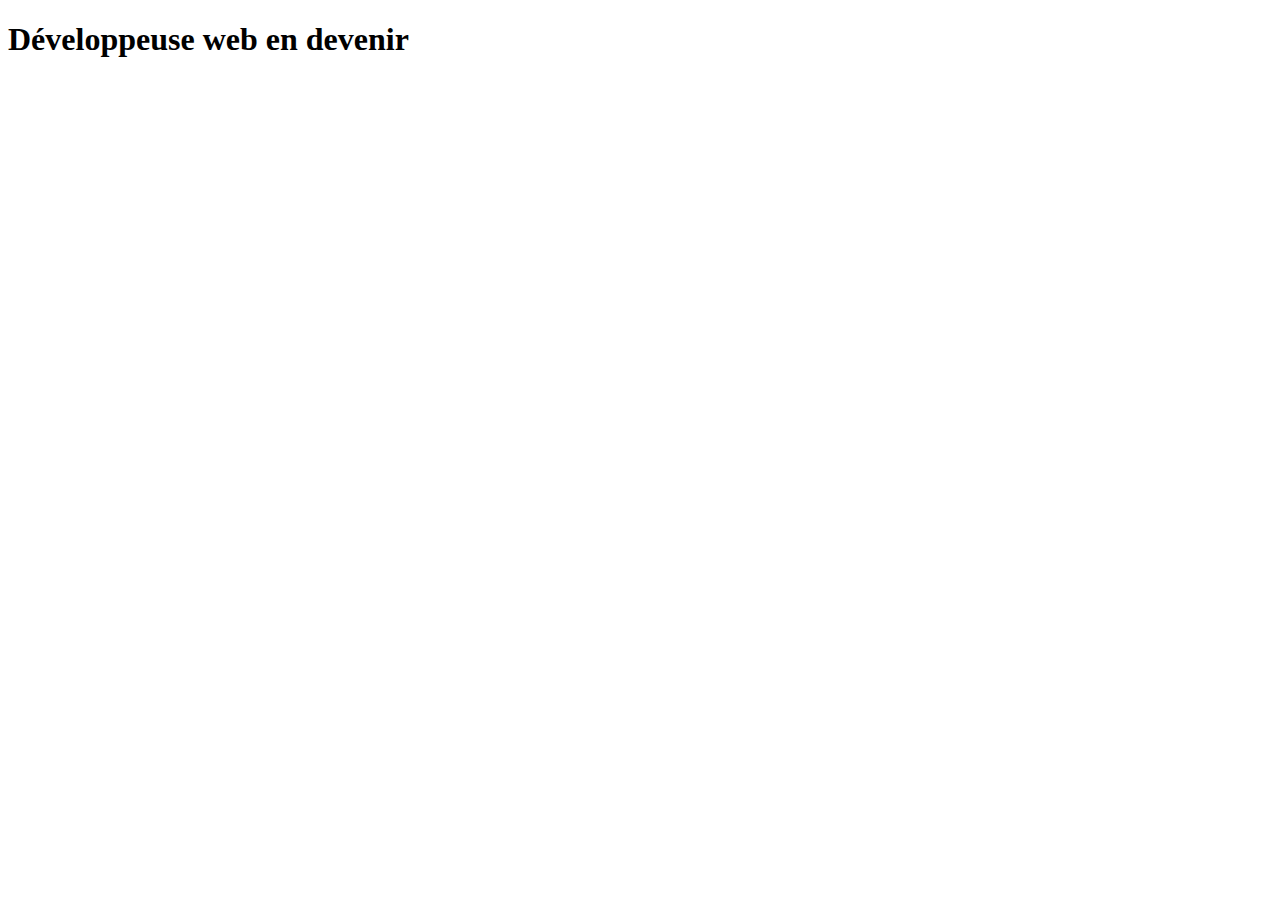
==== index.html @ 696201cc "Ajout du titre" ====
<!DOCTYPE html>
<html lang="en">
<head>
    <meta charset="UTF-8">
    <meta http-equiv="X-UA-Compatible" content="IE=edge">
    <meta name="viewport" content="width=device-width, initial-scale=1.0">
    <title>CV de Maïté Soulard</title>
</head>
<body>
    <h1>Développeuse web en devenir</h1>
</body>
</html>
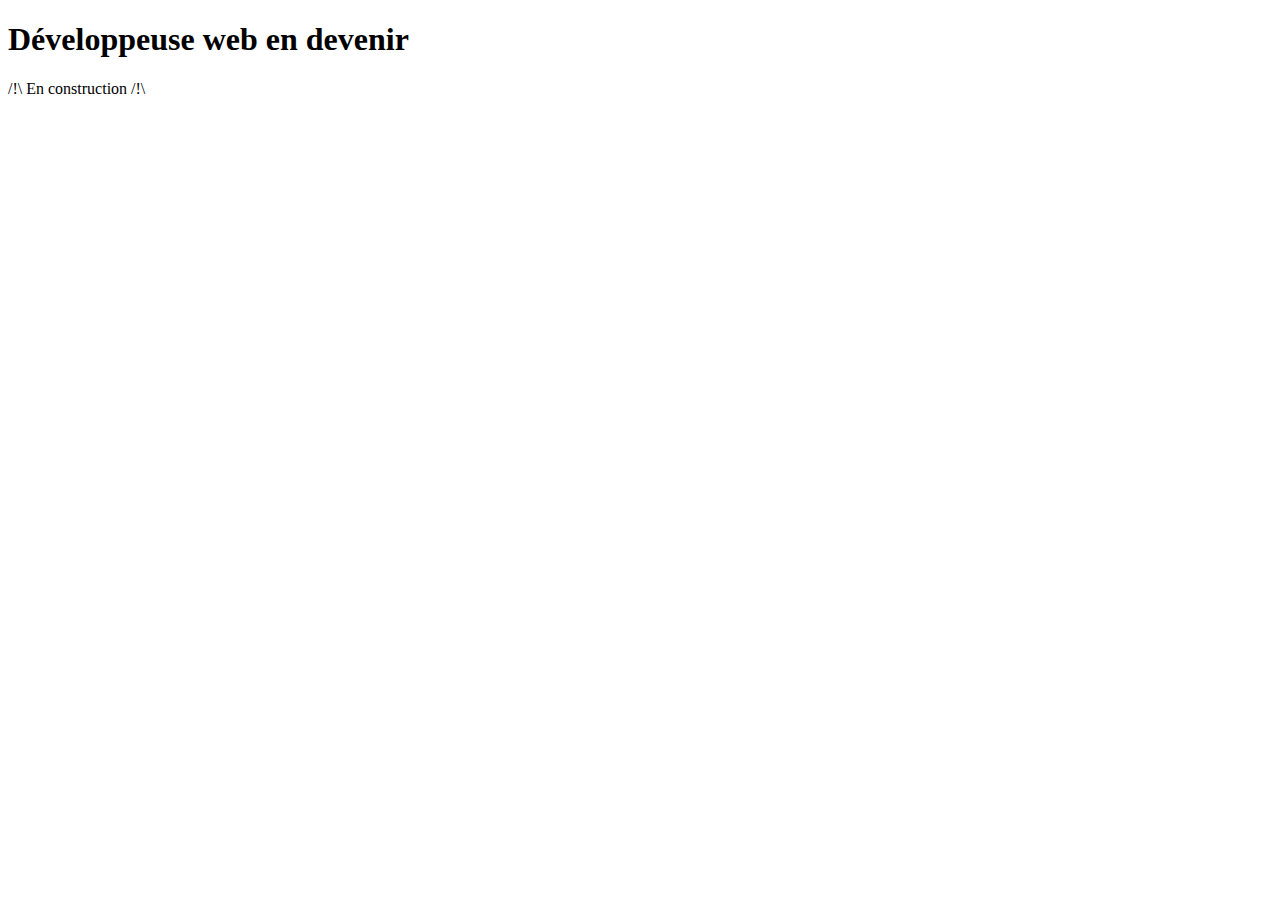
==== commit 96e93389: "ajout 'en contruction'" ====
--- a/index.html
+++ b/index.html
@@ -8,5 +8,7 @@
 </head>
 <body>
     <h1>Développeuse web en devenir</h1>
+
+    <p>/!\ En construction /!\</p>
 </body>
 </html>